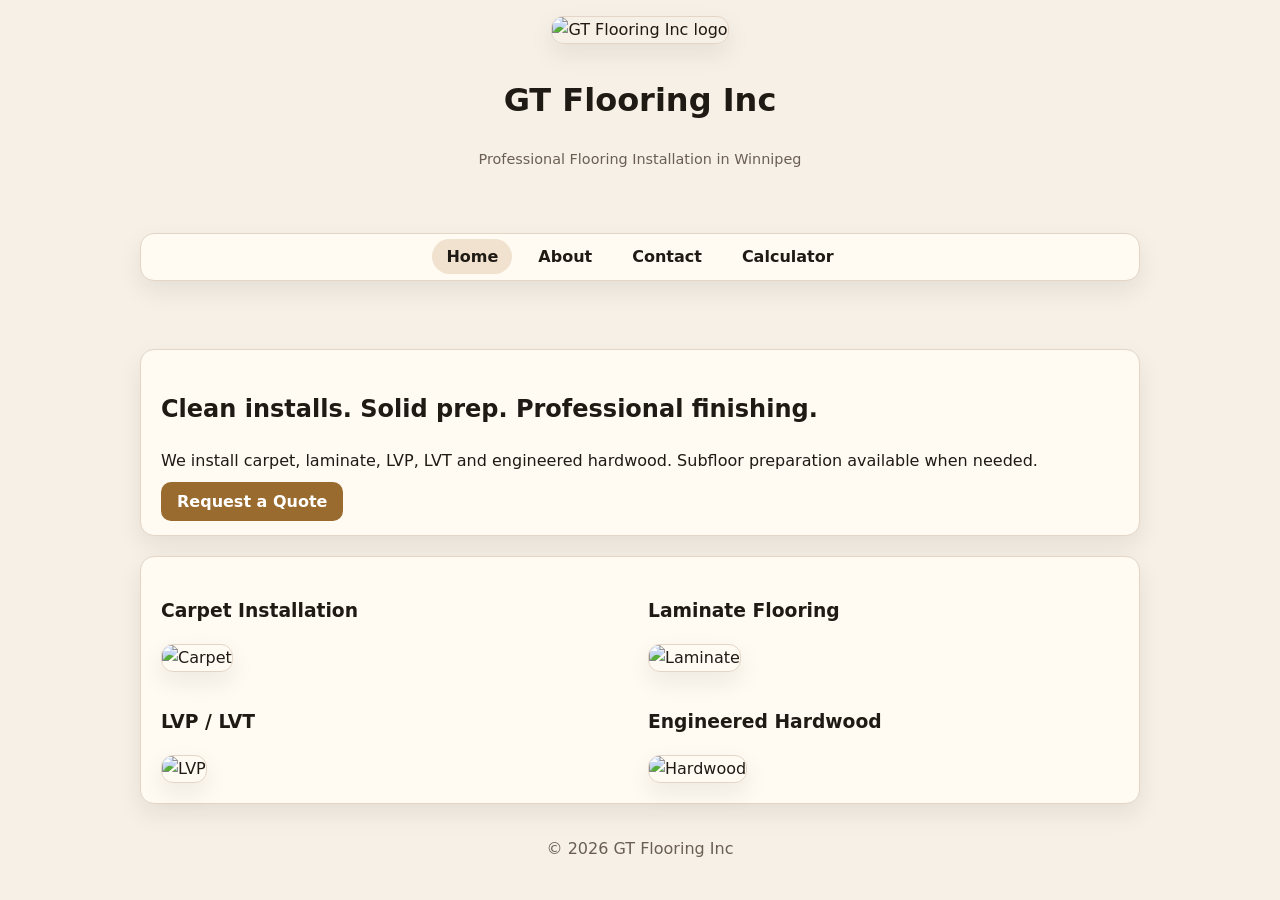
==== index.html @ 6583fc22 "Add files via upload" ====
<!DOCTYPE html>
<html lang="en">

<head>
  <meta charset="UTF-8">
  <meta name="viewport" content="width=device-width, initial-scale=1.0">
  <title>GT Flooring Inc | Home</title>
  <link rel="stylesheet" href="styles.css">
</head>

<body>

  <header>
    <img src="assets/logo.png" alt="GT Flooring Inc logo" class="site-logo">
    <h1>GT Flooring Inc</h1>
    <p class="small">Professional Flooring Installation in Winnipeg</p>
  </header>

  <nav>
    <ul>
      <li><a href="index.html" class="current">Home</a></li>
      <li><a href="about.html">About</a></li>
      <li><a href="contact.html">Contact</a></li>
      <li><a href="calculator.html">Calculator</a></li>
    </ul>
  </nav>

  <main>

    <div class="section">
      <h2>Clean installs. Solid prep. Professional finishing.</h2>
      <p>
        We install carpet, laminate, LVP, LVT and engineered hardwood.
        Subfloor preparation available when needed.
      </p>
      <a class="btn" href="contact.html">Request a Quote</a>
    </div>

    <div class="section grid grid-2">
      <div>
        <h3>Carpet Installation</h3>
        <img src="assets/carpet.jpg" alt="Carpet">
      </div>

      <div>
        <h3>Laminate Flooring</h3>
        <img src="assets/lam2.jpg" alt="Laminate">
      </div>

      <div>
        <h3>LVP / LVT</h3>
        <img src="assets/lam.jpg" alt="LVP">
      </div>

      <div>
        <h3>Engineered Hardwood</h3>
        <img src="assets/hrd.jpg" alt="Hardwood">
      </div>
    </div>

  </main>

  <footer>
    © 2026 GT Flooring Inc
  </footer>

</body>

</html>
---- styles.css ----
:root {
  --bg: #f6f0e6;
  --panel: #fffaf2;
  --border: #e3d6c6;
  --text: #1f1a14;
  --muted: #6b5f54;
  --primary: #9a6b2f;
  --primaryHover: #7f5626;
  --shadow: 0 10px 24px rgba(31, 26, 20, 0.08);
  --radius: 14px;
}

html {
  scroll-behavior: smooth;
}

body {
  margin: 0;
  background: var(--bg);
  color: var(--text);
  font-family: system-ui, -apple-system, Segoe UI, Roboto, Arial, sans-serif;
  line-height: 1.6;
}

/* Layout */
header,
nav,
main,
footer {
  max-width: 1000px;
  margin: 0 auto;
  padding: 16px;
}

header {
  text-align: center;
}

.site-logo {
  width: 150px;
  margin-bottom: 10px;
}

/* Navigation */
nav ul {
  list-style: none;
  padding: 10px;
  display: flex;
  justify-content: center;
  gap: 12px;
  background: var(--panel);
  border: 1px solid var(--border);
  border-radius: var(--radius);
  box-shadow: var(--shadow);
}

nav a {
  text-decoration: none;
  color: var(--text);
  font-weight: 700;
  padding: 8px 14px;
  border-radius: 999px;
  transition: background .2s;
}

nav a:hover {
  background: #fbf3e9;
}

nav a.current {
  background: #f1e2cf;
}

/* Sections */
.section,
.panel {
  background: var(--panel);
  border: 1px solid var(--border);
  border-radius: var(--radius);
  box-shadow: var(--shadow);
  padding: 20px;
  margin-top: 20px;
}

/* Buttons */
.btn,
button {
  background: var(--primary);
  color: white;
  padding: 10px 16px;
  border-radius: 10px;
  text-decoration: none;
  font-weight: 700;
  border: none;
  cursor: pointer;
}

.btn:hover,
button:hover {
  background: var(--primaryHover);
}

/* Grid */
.grid {
  display: grid;
  gap: 16px;
}

@media(min-width: 768px) {
  .grid-2 {
    grid-template-columns: 1fr 1fr;
  }
}

/* Images */
img {
  max-width: 100%;
  border-radius: 12px;
  border: 1px solid var(--border);
  box-shadow: var(--shadow);
}

.small {
  color: var(--muted);
  font-size: 0.9rem;
}

/* Footer */
footer {
  text-align: center;
  color: var(--muted);
  padding-bottom: 30px;
}
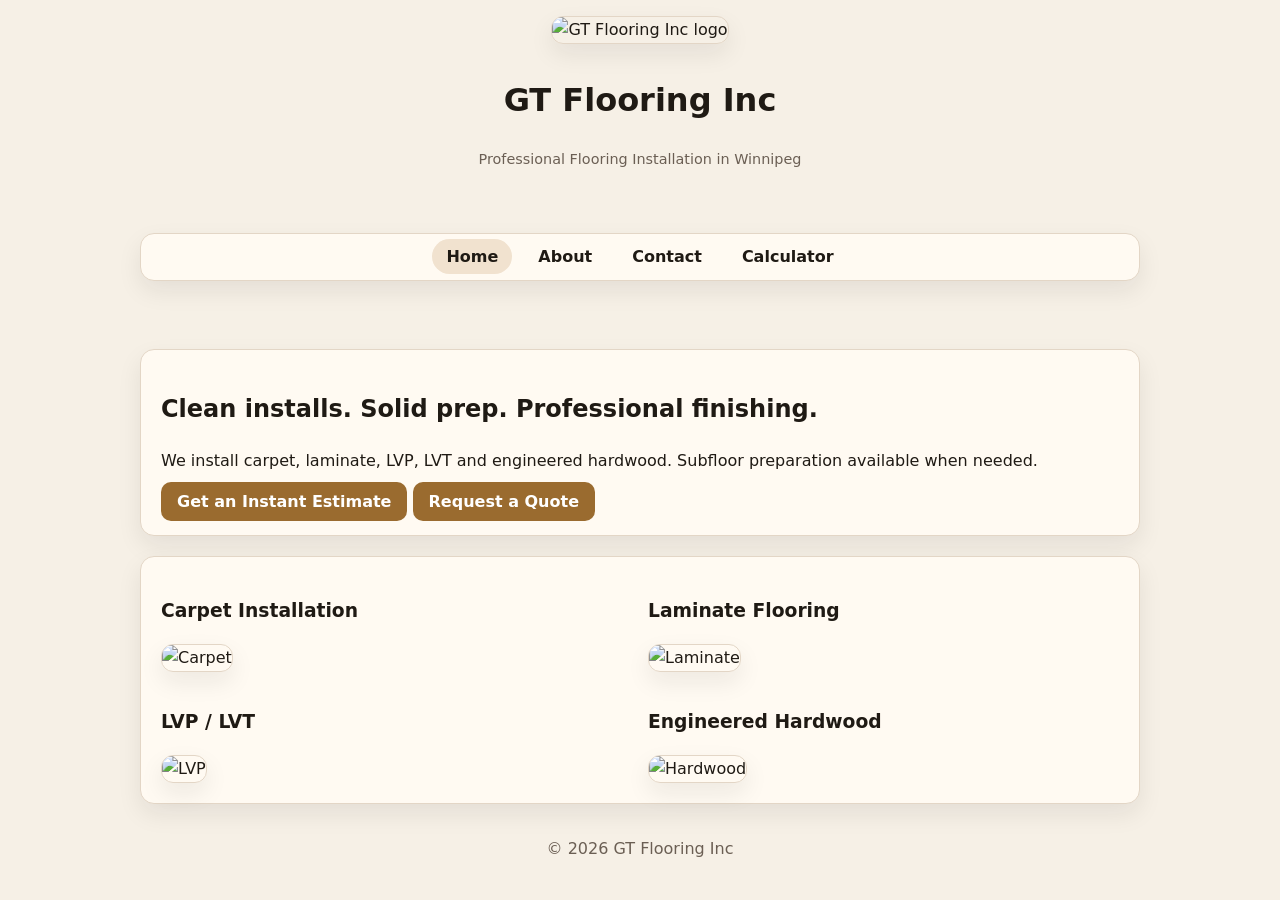
==== commit eb6ca18e: "Link the home page to the flooring estimator" ====
--- a/index.html
+++ b/index.html
@@ -33,7 +33,10 @@
         We install carpet, laminate, LVP, LVT and engineered hardwood.
         Subfloor preparation available when needed.
       </p>
-      <a class="btn" href="contact.html">Request a Quote</a>
+      <div class="actions">
+        <a class="btn" href="calculator.html">Get an Instant Estimate</a>
+        <a class="btn" href="contact.html">Request a Quote</a>
+      </div>
     </div>
 
     <div class="section grid grid-2">
